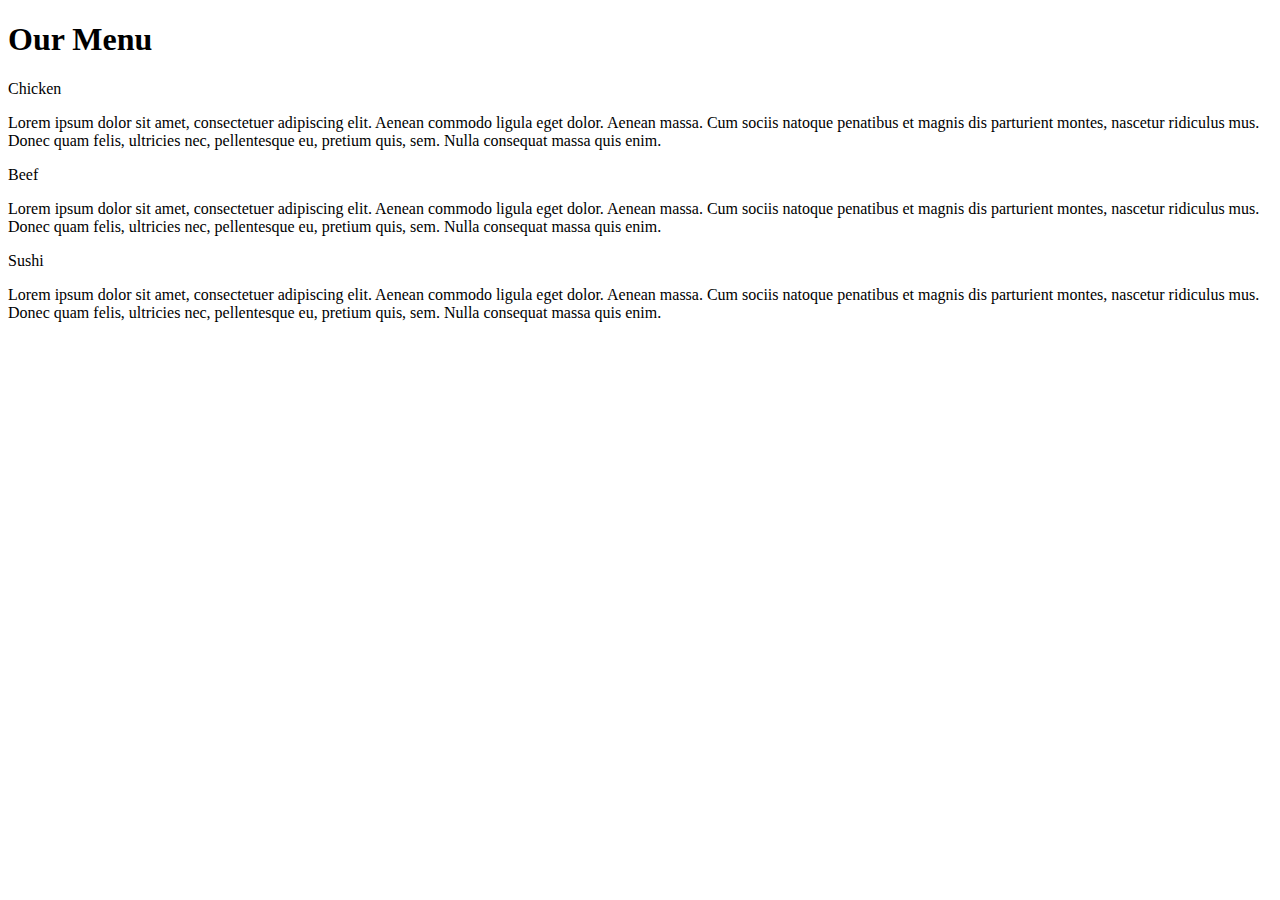
==== MOD2_solutions/index.html @ 1189abda "index.html" ====
<!DOCTYPE html>
<html>
<head>

<title>Responsive Layout</title>
<meta name="viewport" content="width=device-width, initial-scale=1">
<link rel="stylesheet" type="text/css" href="style.css">

</head>
<body>
<h1>Our Menu</h1>



  <div class="col-lg-4 col-md-6 col-sm-12">
  	<div class="box">
  		<p class="content-name name1">Chicken</p>
  		<p class="content">Lorem ipsum dolor sit amet, consectetuer adipiscing elit. Aenean commodo ligula eget dolor. Aenean massa. Cum sociis natoque penatibus et magnis dis parturient montes, nascetur ridiculus mus. Donec quam felis, ultricies nec, pellentesque eu, pretium quis, sem. Nulla consequat massa quis enim.</p>
  	</div>
  </div>

  <div class="col-lg-4 col-md-6 col-sm-12">
  	<div class="box">
   		<p class="content-name name2">Beef</p>
   		<p class="content">Lorem ipsum dolor sit amet, consectetuer adipiscing elit. Aenean commodo ligula eget dolor. Aenean massa. Cum sociis natoque penatibus et magnis dis parturient montes, nascetur ridiculus mus. Donec quam felis, ultricies nec, pellentesque eu, pretium quis, sem. Nulla consequat massa quis enim.</p>
  	</div>
  </div>

  <div class="col-lg-4 col-md-12 col-sm-12">
  	<div class="box">
  		<p class="content-name name3">Sushi</p>
  		<p class="content">Lorem ipsum dolor sit amet, consectetuer adipiscing elit. Aenean commodo ligula eget dolor. Aenean massa. Cum sociis natoque penatibus et magnis dis parturient montes, nascetur ridiculus mus. Donec quam felis, ultricies nec, pellentesque eu, pretium quis, sem. Nulla consequat massa quis enim.</p>
  	</div>	
  </div>

</body>
</html>
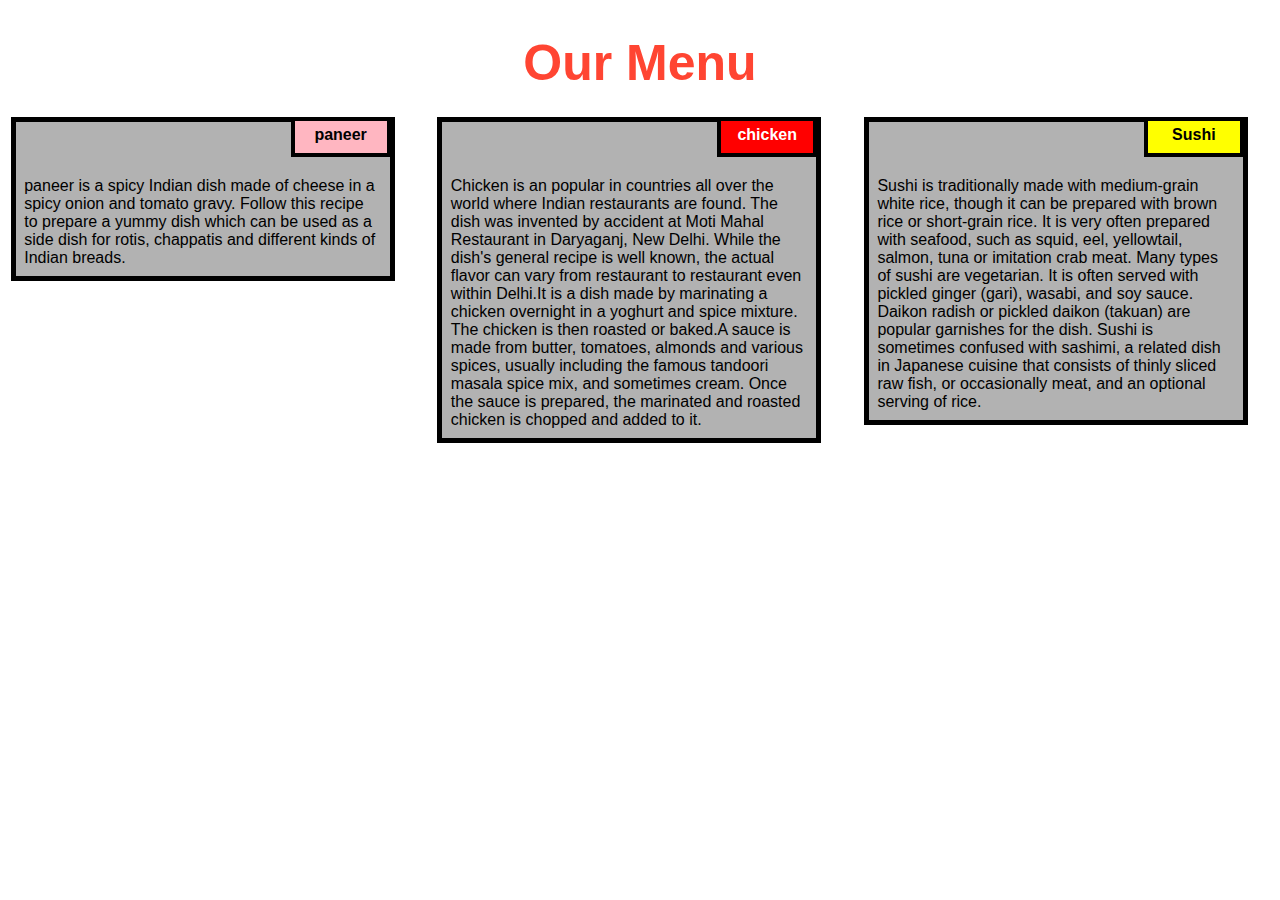
==== commit 37c6fed8: "Update index.html" ====
--- a/MOD2_solutions/index.html
+++ b/MOD2_solutions/index.html
@@ -1,37 +1,37 @@
-<!DOCTYPE html>
-<html>
-<head>
-
-<title>Responsive Layout</title>
-<meta name="viewport" content="width=device-width, initial-scale=1">
-<link rel="stylesheet" type="text/css" href="style.css">
-
-</head>
-<body>
-<h1>Our Menu</h1>
-
-
-
-  <div class="col-lg-4 col-md-6 col-sm-12">
-  	<div class="box">
-  		<p class="content-name name1">Chicken</p>
-  		<p class="content">Lorem ipsum dolor sit amet, consectetuer adipiscing elit. Aenean commodo ligula eget dolor. Aenean massa. Cum sociis natoque penatibus et magnis dis parturient montes, nascetur ridiculus mus. Donec quam felis, ultricies nec, pellentesque eu, pretium quis, sem. Nulla consequat massa quis enim.</p>
-  	</div>
-  </div>
-
-  <div class="col-lg-4 col-md-6 col-sm-12">
-  	<div class="box">
-   		<p class="content-name name2">Beef</p>
-   		<p class="content">Lorem ipsum dolor sit amet, consectetuer adipiscing elit. Aenean commodo ligula eget dolor. Aenean massa. Cum sociis natoque penatibus et magnis dis parturient montes, nascetur ridiculus mus. Donec quam felis, ultricies nec, pellentesque eu, pretium quis, sem. Nulla consequat massa quis enim.</p>
-  	</div>
-  </div>
-
-  <div class="col-lg-4 col-md-12 col-sm-12">
-  	<div class="box">
-  		<p class="content-name name3">Sushi</p>
-  		<p class="content">Lorem ipsum dolor sit amet, consectetuer adipiscing elit. Aenean commodo ligula eget dolor. Aenean massa. Cum sociis natoque penatibus et magnis dis parturient montes, nascetur ridiculus mus. Donec quam felis, ultricies nec, pellentesque eu, pretium quis, sem. Nulla consequat massa quis enim.</p>
-  	</div>	
-  </div>
-
-</body>
-</html>
+<!DOCTYPE html>
+<html>
+<head>
+
+<title>Responsive Layout</title>
+<meta name="viewport" content="width=device-width, initial-scale=1">
+<link rel="stylesheet" type="text/css" href="style.css">
+
+</head>
+<body>
+<h1>Our Menu</h1>
+
+
+
+  <div class="col-lg-4 col-md-6 col-sm-12">
+  	<div class="box">
+  		<p class="content-name name1">paneer</p>
+  		<p class="content">paneer is a spicy Indian dish made of cheese in a spicy onion and tomato gravy. Follow this recipe to prepare a yummy dish which can be used as a side dish for rotis, chappatis and different kinds of Indian breads.</p>
+  	</div>
+  </div>
+
+  <div class="col-lg-4 col-md-6 col-sm-12">
+  	<div class="box">
+   		<p class="content-name name2">chicken</p>
+   		<p class="content">Chicken is an  popular in countries all over the world where Indian restaurants are found. The dish was invented by accident at Moti Mahal Restaurant in Daryaganj, New Delhi. While the dish's general recipe is well known, the actual flavor can vary from restaurant to restaurant even within Delhi.It is a dish made by marinating a chicken overnight in a yoghurt and spice mixture. The chicken is then roasted or baked.A sauce is made from butter, tomatoes, almonds and various spices, usually including the famous tandoori masala spice mix, and sometimes cream. Once the sauce is prepared, the marinated and roasted chicken is chopped and added to it.</p>
+  	</div>
+  </div>
+
+  <div class="col-lg-4 col-md-12 col-sm-12">
+  	<div class="box">
+  		<p class="content-name name3">Sushi</p>
+  		<p class="content">Sushi is traditionally made with medium-grain white rice, though it can be prepared with brown rice or short-grain rice. It is very often prepared with seafood, such as squid, eel, yellowtail, salmon, tuna or imitation crab meat. Many types of sushi are vegetarian. It is often served with pickled ginger (gari), wasabi, and soy sauce. Daikon radish or pickled daikon (takuan) are popular garnishes for the dish. Sushi is sometimes confused with sashimi, a related dish in Japanese cuisine that consists of thinly sliced raw fish, or occasionally meat, and an optional serving of rice.</p>
+  	</div>	
+  </div>
+
+</body>
+</html>
--- a/MOD2_solutions/style.css
+++ b/MOD2_solutions/style.css
@@ -0,0 +1,107 @@
+
+
+* {
+  box-sizing: border-box;
+}
+
+body{
+	margin: 0;
+	padding: 0;
+  font-family: "Comic Sans MS", cursive, sans-serif;
+}
+
+.row{
+  margin-top: 5%;
+  margin-bottom: 5%;
+}
+
+h1 {
+  margin-bottom: 15px;
+  text-align: center;
+  color: #ff4532;
+  font-size: 50px;
+}
+
+
+.box{
+  width: 100%;
+  overflow: none;
+}
+
+
+.content-name{
+  overflow: none;
+  text-align: center;
+  border: 4px solid black;
+  width: 100px;
+  height: 40px;
+  padding: 5px;
+  float: right;
+  margin-right: 36px;
+  margin-top: 0px;
+  font-weight: bold;
+  position: relative;
+}
+
+.content{
+  border: 5px solid black;
+  width: 90%;
+  height: auto;
+  margin: 2.5%;
+  color: black
+  font-size: 25px;
+  padding: 2%;
+  padding-top: 55px;
+  background-color: rgba(0,0,0,0.3);
+}
+
+.name1{
+  background-color: #FFB6C1;
+}
+
+.name2{
+  color: white;
+  background-color: #FF0000;
+}
+.name3{
+  background-color: #FFFF00;
+}
+
+
+/********** Large devices only **********/
+@media (min-width: 992px) {
+  .col-lg-4 {
+  	float: left;
+    width: 33.33%;
+  }
+}
+
+
+/********** Medium devices only **********/
+@media (min-width: 768px) and (max-width: 991px) {
+  .col-md-6,.col-md-12 {
+    float: left;
+  }
+  .col-md-6 {
+    width: 50%;
+  }
+  .col-md-12 {
+    margin-left: -10px;
+    width: 100%;
+  }
+  .name3{
+    margin-right: 65px;
+    width: 100px;
+  }
+}
+
+/********** Low devices only **********/
+@media (min-width: 0px) and (max-width: 767px) {
+  .col-sm-12 {
+  	float: left;
+    width: 100%;
+  }
+  .content-name{
+    margin-right: 30px;
+  }
+}
